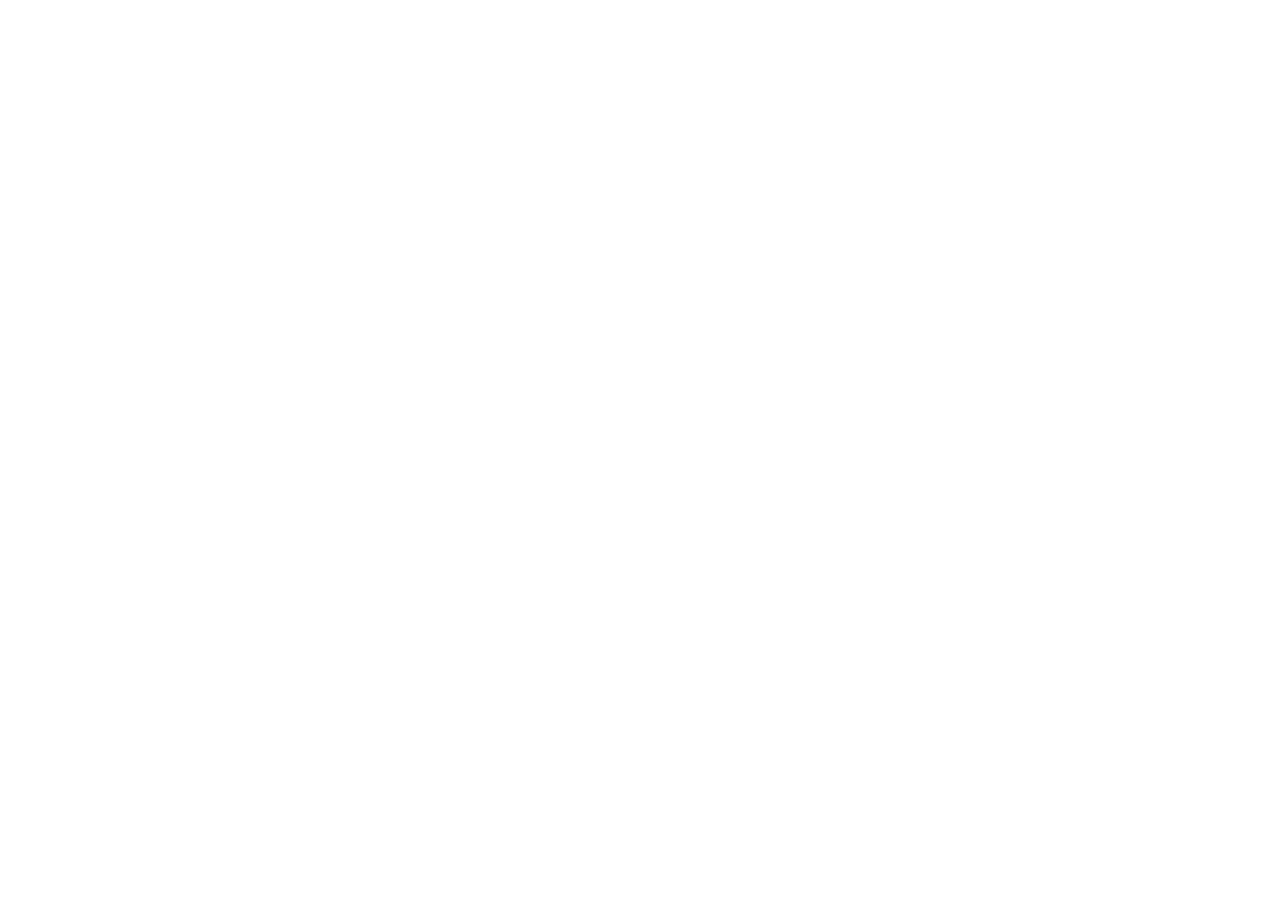
==== www/index.html @ 52a63c3f "add:機能追加 カメラを起動して顔ハメパネルに顔を映して撮影する機能を追加しました" ====
<!DOCTYPE HTML>
<html>
<head>
    <meta charset="utf-8">
    <script src="components/loader.js"></script>
    <script src="https://maps.googleapis.com/maps/api/js?key=AIzaSyDo1Si93ChP395UsIQlQff-NYpkayHfEXQ&libraries=geometry"></script>
    <script src="https://cdnjs.cloudflare.com/ajax/libs/pixi.js/4.5.1/pixi.min.js"></script>
    <script src="https://code.jquery.com/jquery-3.2.1.min.js"></script>
    <script src="js/camera.js"></script>
    <script src="js/map.js"></script>
    
    <link rel="stylesheet" href="components/loader.css">
    <link rel="stylesheet" href="css/style.css">
</head>
<body>
    <video id="video"></video>
    <canvas id="dst"></canvas>
</body>
</html>
---- www/components/loader.css ----
/**
 * This is an auto-generated code by Monaca JS/CSS Components.
 * Please do not edit by hand.
 */

/*** <GENERATED> ***/


/*** <Start:monaca-onsenui> ***/
/*** <Start:monaca-onsenui LoadCss:"components/monaca-onsenui/css/onsenui.css"> ***/
@import url("monaca-onsenui/css/onsenui.css");
/*** <End:monaca-onsenui LoadCss:"components/monaca-onsenui/css/onsenui.css"> ***/
/*** <Start:monaca-onsenui LoadCss:"components/monaca-onsenui/css/onsen-css-components.css"> ***/
@import url("monaca-onsenui/css/onsen-css-components.css");
/*** <End:monaca-onsenui LoadCss:"components/monaca-onsenui/css/onsen-css-components.css"> ***/
/*** <End:monaca-onsenui> ***/
---- www/css/style.css ----
#video{
    display: none;
}
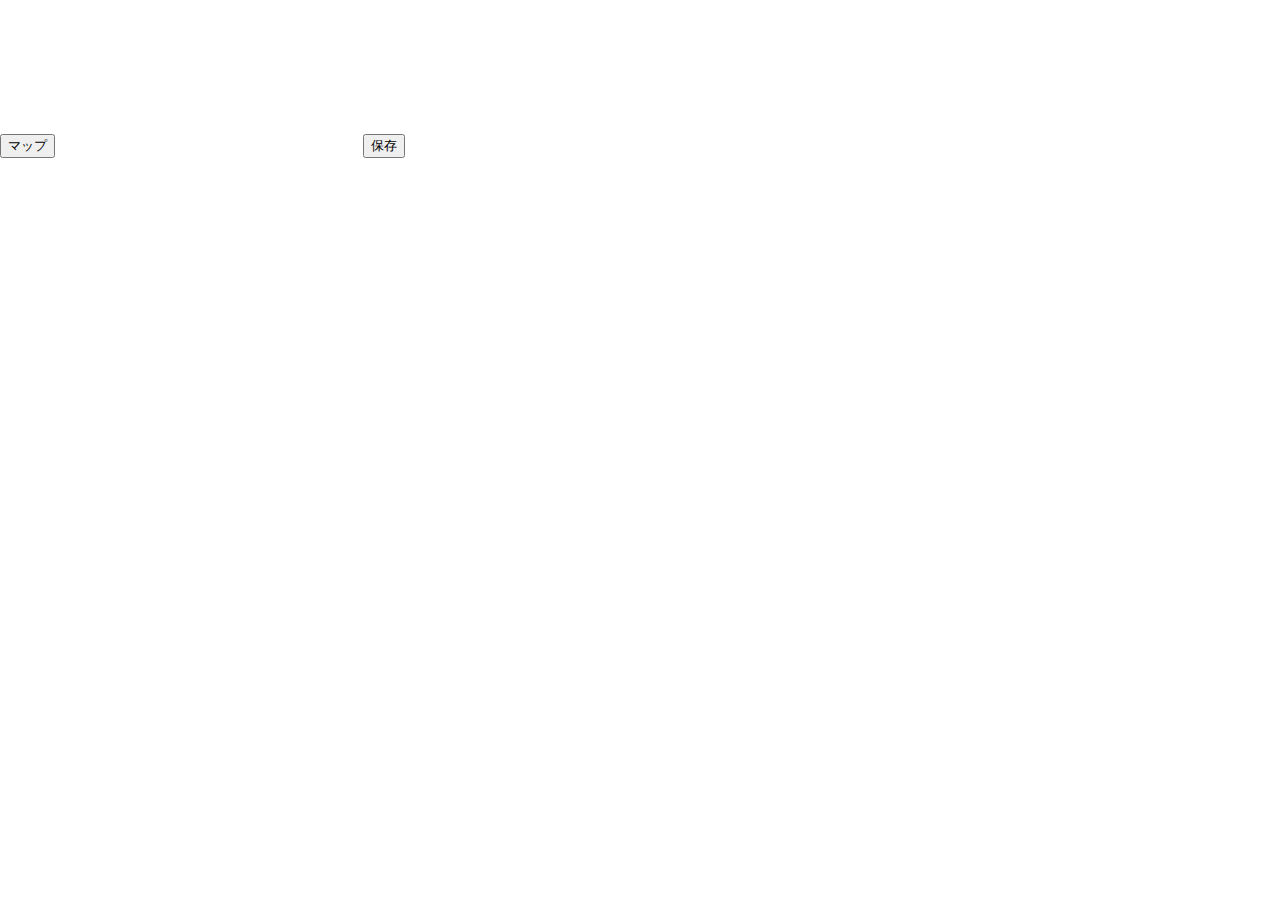
==== commit fa9b3231: "add:機能追加 顔ハメパネル撮影場所と自身の位置から距離を求め、一定範囲だとその場所の顔ハメ画像にする機能を追加。メモリを食っていたバグを修正" ====
--- a/www/index.html
+++ b/www/index.html
@@ -4,16 +4,16 @@
     <meta charset="utf-8">
     <script src="components/loader.js"></script>
     <script src="https://maps.googleapis.com/maps/api/js?key=AIzaSyDo1Si93ChP395UsIQlQff-NYpkayHfEXQ&libraries=geometry"></script>
-    <script src="https://cdnjs.cloudflare.com/ajax/libs/pixi.js/4.5.1/pixi.min.js"></script>
     <script src="https://code.jquery.com/jquery-3.2.1.min.js"></script>
     <script src="js/camera.js"></script>
-    <script src="js/map.js"></script>
     
     <link rel="stylesheet" href="components/loader.css">
     <link rel="stylesheet" href="css/style.css">
 </head>
 <body>
+    <button id="mapButton">マップ</button>
     <video id="video"></video>
     <canvas id="dst"></canvas>
+    <button id="takeButton" onClick="savePhoto()">保存</button>
 </body>
 </html>
